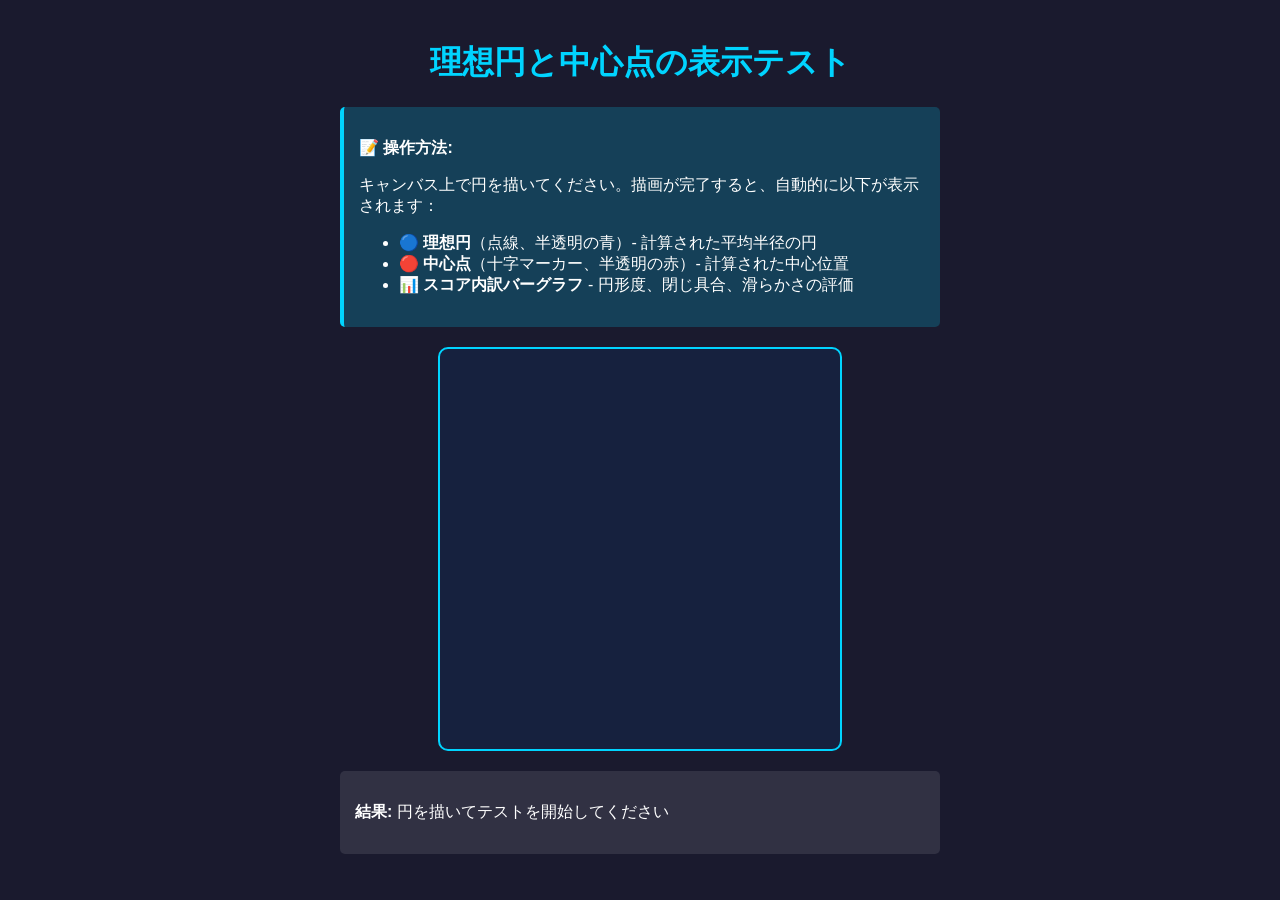
==== test-visual-feedback.html @ dfc758d7 "スコア表示に納得度持たせた" ====
<!DOCTYPE html>
<html lang="ja">
<head>
    <meta charset="UTF-8">
    <meta name="viewport" content="width=device-width, initial-scale=1.0">
    <title>視覚的フィードバック機能テスト</title>
    <style>
        body {
            margin: 0;
            padding: 20px;
            background: #1a1a2e;
            color: white;
            font-family: Arial, sans-serif;
        }
        .container {
            max-width: 600px;
            margin: 0 auto;
        }
        h1 {
            text-align: center;
            color: #00d4ff;
        }
        canvas {
            display: block;
            margin: 20px auto;
            background: #16213e;
            border: 2px solid #00d4ff;
            border-radius: 10px;
            cursor: crosshair;
        }
        .info {
            background: rgba(255, 255, 255, 0.1);
            padding: 15px;
            border-radius: 5px;
            margin: 20px 0;
        }
        .success {
            color: #00ff88;
        }
        .instruction {
            background: rgba(0, 212, 255, 0.2);
            padding: 15px;
            border-radius: 5px;
            margin: 20px 0;
            border-left: 4px solid #00d4ff;
        }
        
        /* スコア内訳バーグラフのスタイル */
        .score-breakdown {
            margin: 15px 0;
            padding: 15px;
            background: rgba(0, 0, 0, 0.3);
            border-radius: 10px;
        }
        .score-bar {
            margin-bottom: 12px;
        }
        .score-bar:last-child {
            margin-bottom: 0;
        }
        .score-bar-label {
            font-size: 12px;
            margin-bottom: 5px;
            color: #e0e0e0;
            font-weight: 500;
        }
        .score-bar-track {
            height: 24px;
            background: rgba(255, 255, 255, 0.1);
            border-radius: 12px;
            overflow: hidden;
            position: relative;
        }
        .score-bar-fill {
            height: 100%;
            border-radius: 12px;
            position: relative;
        }
    </style>
</head>
<body>
    <div class="container">
        <h1>理想円と中心点の表示テスト</h1>
        
        <div class="instruction">
            <p><strong>📝 操作方法:</strong></p>
            <p>キャンバス上で円を描いてください。描画が完了すると、自動的に以下が表示されます：</p>
            <ul>
                <li>🔵 <strong>理想円</strong>（点線、半透明の青）- 計算された平均半径の円</li>
                <li>🔴 <strong>中心点</strong>（十字マーカー、半透明の赤）- 計算された中心位置</li>
                <li>📊 <strong>スコア内訳バーグラフ</strong> - 円形度、閉じ具合、滑らかさの評価</li>
            </ul>
        </div>
        
        <canvas id="gameCanvas" width="400" height="400"></canvas>
        
        <div class="info" id="result">
            <p><strong>結果:</strong> 円を描いてテストを開始してください</p>
        </div>
        
        <div class="score-breakdown" id="testScoreBreakdown" style="display: none;">
            <div class="score-bar">
                <div class="score-bar-label">円形度</div>
                <div class="score-bar-track">
                    <div class="score-bar-fill" id="testCircularityBar" style="width: 0%; background-color: #4285f4;"></div>
                </div>
            </div>
            <div class="score-bar">
                <div class="score-bar-label">閉じ具合</div>
                <div class="score-bar-track">
                    <div class="score-bar-fill" id="testClosureBar" style="width: 0%; background-color: #34a853;"></div>
                </div>
            </div>
            <div class="score-bar">
                <div class="score-bar-label">滑らかさ</div>
                <div class="score-bar-track">
                    <div class="score-bar-fill" id="testSmoothnessBar" style="width: 0%; background-color: #fbbc04;"></div>
                </div>
            </div>
        </div>
    </div>

    <!-- JavaScript ファイル -->
    <script src="js/DrawingEngine.js"></script>
    <script src="js/ScoreCalculator.js"></script>
    <script src="js/UIManager.js"></script>
    <script src="js/GameController.js"></script>
    
    <script>
        // ゲームコンポーネントの初期化
        const canvas = document.getElementById('gameCanvas');
        const drawingEngine = new DrawingEngine(canvas);
        const scoreCalculator = new ScoreCalculator();
        const uiManager = new UIManager();
        const gameController = new GameController();
        
        // GameControllerの初期化
        gameController.initialize(drawingEngine, scoreCalculator, uiManager);
        
        const resultDiv = document.getElementById('result');
        
        // 描画完了時のカスタムハンドラー
        let originalOnDrawingComplete = drawingEngine.onDrawingComplete;
        drawingEngine.onDrawingComplete = function(path) {
            // 元のハンドラーを呼び出す（GameControllerの処理）
            originalOnDrawingComplete.call(this, path);
            
            // テスト結果を表示
            const scoreData = scoreCalculator.calculateCompleteScore(path);
            const { center, radius } = scoreData.idealCircle;
            const { circularity, closure, smoothness } = scoreData.breakdown;
            
            resultDiv.innerHTML = `
                <p class="success"><strong>✓ 描画完了！</strong></p>
                <p><strong>品質スコア:</strong> ${scoreData.qualityScore.toFixed(3)}点</p>
                <p><strong>中心点:</strong> (${Math.round(center.x)}, ${Math.round(center.y)})</p>
                <p><strong>平均半径:</strong> ${Math.round(radius)}px</p>
                <hr>
                <p><strong>スコア内訳:</strong></p>
                <ul>
                    <li>円形度: ${circularity.toFixed(4)}</li>
                    <li>閉じ具合: ${closure.toFixed(4)}</li>
                    <li>滑らかさ: ${smoothness.toFixed(4)}</li>
                </ul>
                <hr>
                <p><strong>視覚的フィードバック:</strong></p>
                <ul>
                    <li>🔵 青い点線の円が理想円です</li>
                    <li>🔴 赤い十字マーカーが中心点です</li>
                    <li>📊 下のバーグラフで各評価要素を確認できます</li>
                </ul>
                <p style="margin-top: 15px; font-size: 14px; color: #a0a0a0;">
                    キャンバスをクリックして次の円を描けます
                </p>
            `;
            
            // スコア内訳バーグラフを表示
            const breakdownDiv = document.getElementById('testScoreBreakdown');
            breakdownDiv.style.display = 'block';
            
            // バーを設定
            const circularityBar = document.getElementById('testCircularityBar');
            const closureBar = document.getElementById('testClosureBar');
            const smoothnessBar = document.getElementById('testSmoothnessBar');
            
            circularityBar.style.width = `${Math.min(100, Math.max(0, circularity))}%`;
            closureBar.style.width = `${Math.min(100, Math.max(0, closure))}%`;
            smoothnessBar.style.width = `${Math.min(100, Math.max(0, smoothness))}%`;
        };
        
        // キャンバスクリック時に次の円の準備
        canvas.addEventListener('click', function(e) {
            if (!drawingEngine.isDrawing) {
                gameController.prepareNextCircle();
                resultDiv.innerHTML = '<p><strong>結果:</strong> 円を描いてテストを開始してください</p>';
                document.getElementById('testScoreBreakdown').style.display = 'none';
            }
        });
        
        console.log('テスト環境が初期化されました');
        console.log('円を描いて、視覚的フィードバック機能（理想円、中心点、スコア内訳バーグラフ）をテストしてください');
    </script>
</body>
</html>
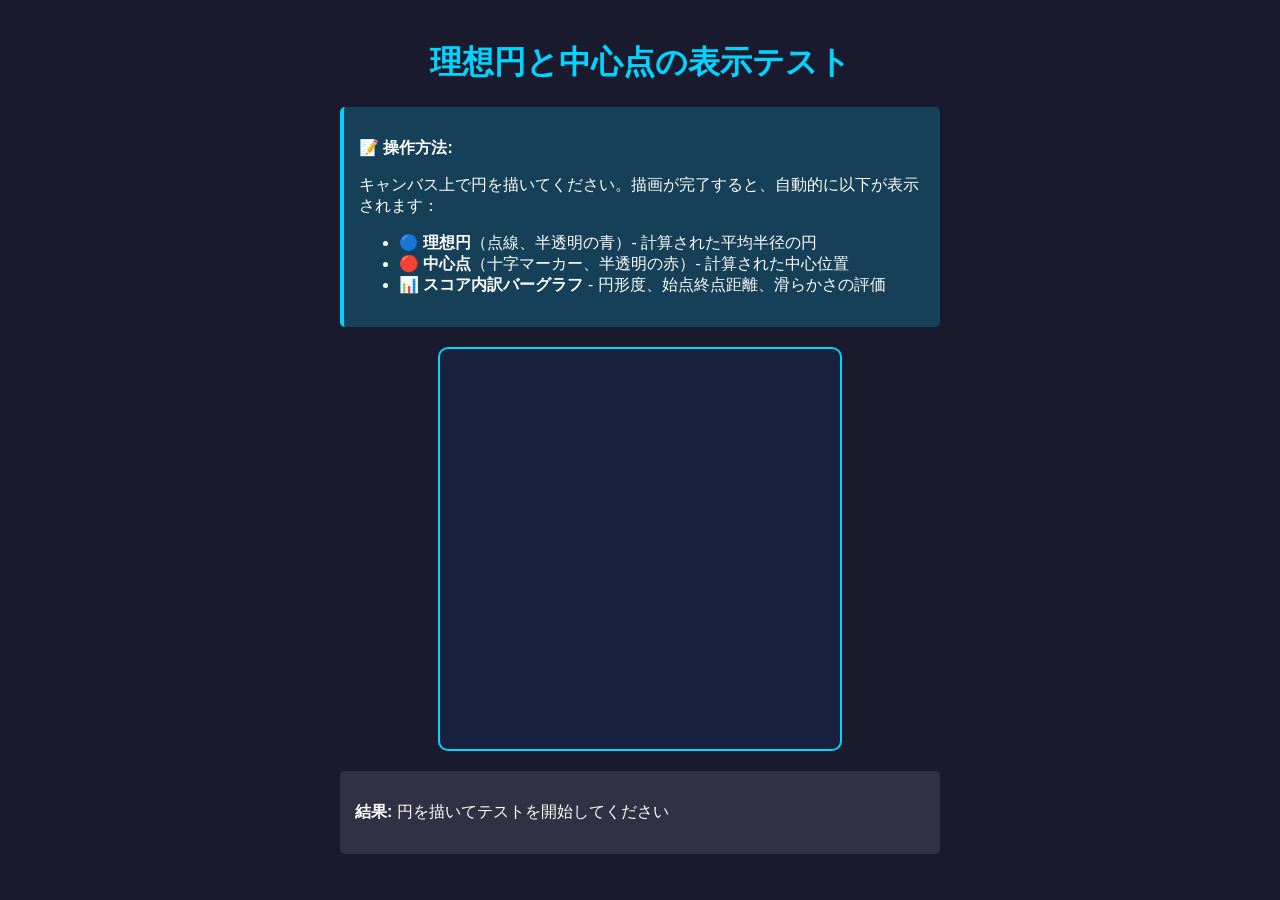
==== commit fc1818f1: "始点終点距離表記へ" ====
--- a/test-visual-feedback.html
+++ b/test-visual-feedback.html
@@ -88,7 +88,7 @@
             <ul>
                 <li>🔵 <strong>理想円</strong>（点線、半透明の青）- 計算された平均半径の円</li>
                 <li>🔴 <strong>中心点</strong>（十字マーカー、半透明の赤）- 計算された中心位置</li>
-                <li>📊 <strong>スコア内訳バーグラフ</strong> - 円形度、閉じ具合、滑らかさの評価</li>
+                <li>📊 <strong>スコア内訳バーグラフ</strong> - 円形度、始点終点距離、滑らかさの評価</li>
             </ul>
         </div>
         
@@ -106,7 +106,7 @@
                 </div>
             </div>
             <div class="score-bar">
-                <div class="score-bar-label">閉じ具合</div>
+                <div class="score-bar-label">始点終点距離</div>
                 <div class="score-bar-track">
                     <div class="score-bar-fill" id="testClosureBar" style="width: 0%; background-color: #34a853;"></div>
                 </div>
@@ -159,7 +159,7 @@
                 <p><strong>スコア内訳:</strong></p>
                 <ul>
                     <li>円形度: ${circularity.toFixed(4)}</li>
-                    <li>閉じ具合: ${closure.toFixed(4)}</li>
+                    <li>始点終点距離: ${closure.toFixed(4)}</li>
                     <li>滑らかさ: ${smoothness.toFixed(4)}</li>
                 </ul>
                 <hr>
